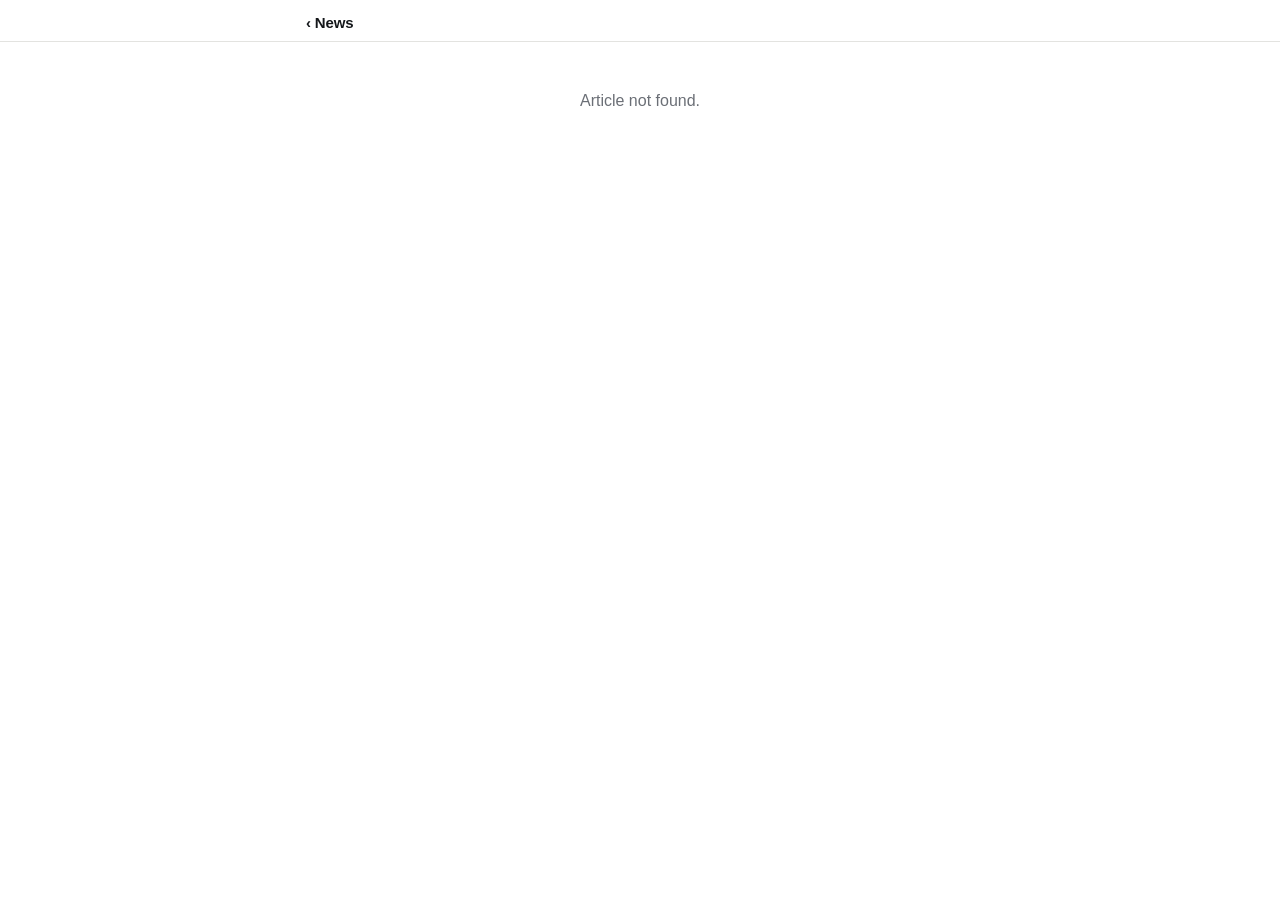
==== article.html @ 69d1da57 "Add sanitized-HTML reader page, shrink feed window to 3 days" ====
<!DOCTYPE html>
<html lang="en">
<head>
<meta charset="UTF-8">
<meta name="viewport" content="width=device-width, initial-scale=1">
<title>News</title>
<link rel="stylesheet" href="styles.css">
</head>
<body>
<header class="topbar">
  <div class="topbar-inner">
    <a href="index.html" class="brand back-link">&lsaquo; News</a>
  </div>
</header>
<main id="reader">
  <p class="loading">Loading&hellip;</p>
</main>
<script src="reader.js"></script>
</body>
</html>
---- styles.css ----
:root {
  --bg: #ffffff;
  --bg-alt: #f4f4f2;
  --text: #14171a;
  --text-muted: #6b6f76;
  --border: #e3e3e0;
  --accent: #b3122a;
  --accent-tint: #fbe9ec;
  font-family: -apple-system, BlinkMacSystemFont, "Segoe UI", Roboto, Helvetica, Arial, sans-serif;
}

@media (prefers-color-scheme: dark) {
  :root {
    --bg: #121212;
    --bg-alt: #1b1b1b;
    --text: #f2f2f0;
    --text-muted: #9a9da3;
    --border: #2c2c2c;
    --accent: #ff5d70;
    --accent-tint: #2a1417;
  }
}

* { box-sizing: border-box; }

body {
  margin: 0;
  background: var(--bg);
  color: var(--text);
  line-height: 1.4;
}

a { color: inherit; text-decoration: none; }

.topbar {
  position: sticky;
  top: 0;
  z-index: 10;
  background: var(--bg);
  border-bottom: 1px solid var(--border);
}

.topbar-inner {
  max-width: 700px;
  margin: 0 auto;
  padding: 12px 16px 0;
}

.brand {
  display: block;
  font-size: 22px;
  font-weight: 700;
  letter-spacing: -0.01em;
  margin-bottom: 8px;
}

.pills {
  display: flex;
  gap: 8px;
  overflow-x: auto;
  padding-bottom: 10px;
  scrollbar-width: none;
}
.pills::-webkit-scrollbar { display: none; }

.pill {
  flex: 0 0 auto;
  padding: 6px 14px;
  border-radius: 999px;
  background: var(--bg-alt);
  color: var(--text-muted);
  font-size: 14px;
  font-weight: 600;
  white-space: nowrap;
  border: 1px solid var(--border);
}
.pill.active {
  background: var(--accent-tint);
  color: var(--accent);
  border-color: var(--accent);
}

main#feed {
  max-width: 700px;
  margin: 0 auto;
  padding: 8px 16px 48px;
}

.loading, .empty {
  color: var(--text-muted);
  padding: 32px 0;
  text-align: center;
}

.category {
  padding-top: 24px;
}

.category-title {
  font-size: 20px;
  font-weight: 700;
  margin: 0 0 12px;
  padding-bottom: 8px;
  border-bottom: 2px solid var(--accent);
  display: inline-block;
}

.lead {
  display: block;
  margin-bottom: 14px;
}
.lead-link {
  display: block;
}
.lead img {
  width: 100%;
  aspect-ratio: 16/9;
  object-fit: cover;
  border-radius: 8px;
  background: var(--bg-alt);
  margin-bottom: 10px;
}
.lead h3 {
  font-size: 19px;
  font-weight: 700;
  margin: 0 0 4px;
  line-height: 1.25;
}
.lead .meta {
  font-size: 13px;
  color: var(--text-muted);
}

ul.list {
  list-style: none;
  margin: 0;
  padding: 0;
  border-top: 1px solid var(--border);
}
ul.list li {
  border-bottom: 1px solid var(--border);
}
ul.list a {
  display: block;
  padding: 12px 0;
}
ul.list .title {
  display: block;
  font-size: 16px;
  font-weight: 600;
  line-height: 1.3;
  margin-bottom: 3px;
}
ul.list .meta {
  font-size: 12.5px;
  color: var(--text-muted);
}

footer.credit {
  text-align: center;
  color: var(--text-muted);
  font-size: 12px;
  padding: 24px 0 8px;
}

.back-link {
  font-size: 15px;
  font-weight: 600;
}

.reader-article {
  padding: 20px 0 48px;
}

.reader-article > .meta {
  font-size: 13px;
  color: var(--text-muted);
  margin: 0 0 16px;
}

.reader-content {
  font-size: 17px;
  line-height: 1.6;
}
.reader-content p {
  margin: 0 0 14px;
}
.reader-content strong:first-child,
.reader-content p:first-child strong {
  display: block;
  font-size: 21px;
  font-weight: 700;
  margin-bottom: 8px;
}
.reader-content img {
  max-width: 100%;
  border-radius: 8px;
  margin: 10px 0;
}
.reader-content a {
  color: var(--accent);
  text-decoration: underline;
}
.reader-content ul,
.reader-content ol {
  margin: 0 0 14px;
  padding-left: 22px;
}
.reader-content blockquote {
  margin: 0 0 14px;
  padding-left: 14px;
  border-left: 3px solid var(--border);
  color: var(--text-muted);
}

.reader-fallback {
  display: inline-block;
  margin-top: 12px;
  padding: 10px 16px;
  border: 1px solid var(--border);
  border-radius: 999px;
  font-size: 14px;
  font-weight: 600;
  color: var(--accent);
}
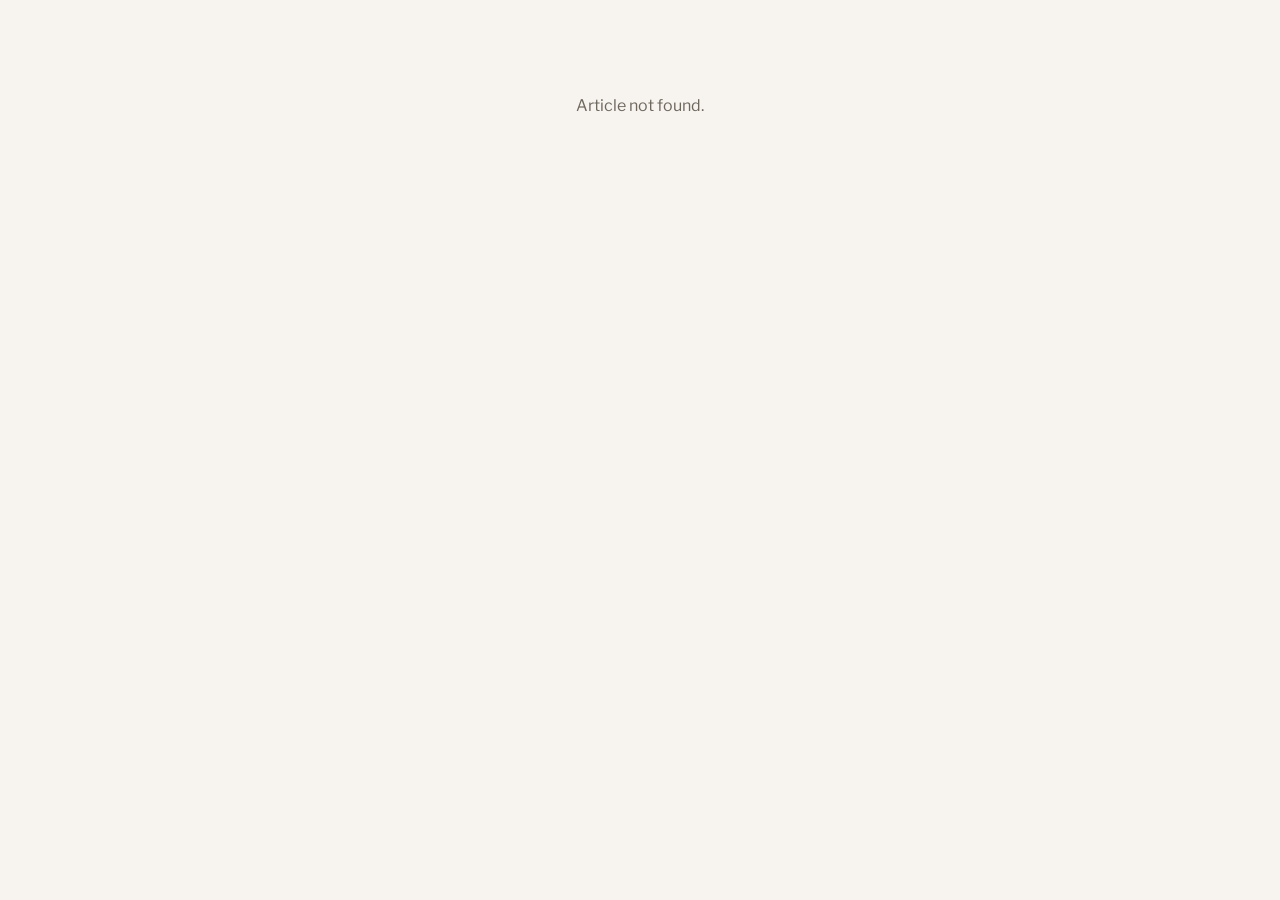
==== commit 0246287d: "Rebuild as Broadsheet Quiet: warm-paper editorial design, deterministic sections, five story types" ====
--- a/article.html
+++ b/article.html
@@ -3,18 +3,17 @@
 <head>
 <meta charset="UTF-8">
 <meta name="viewport" content="width=device-width, initial-scale=1">
-<title>News</title>
+<title>The Daily</title>
+<link rel="preconnect" href="https://fonts.googleapis.com">
+<link rel="preconnect" href="https://fonts.gstatic.com" crossorigin>
+<link href="https://fonts.googleapis.com/css2?family=Source+Serif+4:ital,opsz,wght@0,8..60,400;0,8..60,600;0,8..60,700;1,8..60,400&family=Libre+Franklin:wght@400;500;600;700&display=swap" rel="stylesheet">
 <link rel="stylesheet" href="styles.css">
 </head>
 <body>
-<header class="topbar">
-  <div class="topbar-inner">
-    <a href="index.html" class="brand back-link">&lsaquo; News</a>
-  </div>
-</header>
-<main id="reader">
+<main id="reader" class="reader-page">
   <p class="loading">Loading&hellip;</p>
 </main>
+<script src="config.js"></script>
 <script src="reader.js"></script>
 </body>
 </html>
--- a/styles.css
+++ b/styles.css
@@ -1,225 +1,531 @@
 :root {
-  --bg: #ffffff;
-  --bg-alt: #f4f4f2;
-  --text: #14171a;
-  --text-muted: #6b6f76;
-  --border: #e3e3e0;
-  --accent: #b3122a;
-  --accent-tint: #fbe9ec;
-  font-family: -apple-system, BlinkMacSystemFont, "Segoe UI", Roboto, Helvetica, Arial, sans-serif;
-}
-
-@media (prefers-color-scheme: dark) {
-  :root {
-    --bg: #121212;
-    --bg-alt: #1b1b1b;
-    --text: #f2f2f0;
-    --text-muted: #9a9da3;
-    --border: #2c2c2c;
-    --accent: #ff5d70;
-    --accent-tint: #2a1417;
-  }
+  --bg: #F7F4EF;
+  --bg-alt: #F0EBE3;
+  --text: #16130F;
+  --text-dek: #3B342B;
+  --text-muted: #6E675E;
+  --rule: #DCD4C8;
+  --rule-strong: #C8BFB0;
+  --rule-heavy: #16130F;
+  --accent: #8A2B20;
+  --image-bg: #E8E1D6;
+
+  --font-serif: "Source Serif 4", "Source Serif Pro", Charter, "Iowan Old Style", Georgia, serif;
+  --font-sans: "Libre Franklin", "Helvetica Neue", Arial, system-ui, sans-serif;
+
+  --page-margin: 20px;
+  --max-content: 1200px;
+  --max-measure: 660px;
+  --max-measure-wide: 760px;
 }
 
 * { box-sizing: border-box; }
 
-body {
+html, body {
   margin: 0;
   background: var(--bg);
   color: var(--text);
-  line-height: 1.4;
+}
+
+body {
+  font-family: var(--font-sans);
+  -webkit-font-smoothing: antialiased;
 }
 
 a { color: inherit; text-decoration: none; }
 
-.topbar {
-  position: sticky;
-  top: 0;
+.rule { border: none; margin: 0; }
+.rule-1 { border-top: 1px solid var(--rule); }
+.rule-1-strong { border-top: 1px solid var(--rule-strong); }
+.rule-2 { border-top: 2px solid var(--rule-heavy); }
+.rule-3 { border-top: 3px solid var(--rule-heavy); }
+
+.label-source {
+  font-family: var(--font-sans);
+  font-weight: 600;
+  font-size: 11px;
+  line-height: 1.2;
+  letter-spacing: 0.09em;
+  text-transform: uppercase;
+  color: var(--text);
+}
+.label-meta {
+  font-family: var(--font-sans);
+  font-weight: 500;
+  font-size: 11px;
+  line-height: 1.2;
+  letter-spacing: 0.06em;
+  text-transform: uppercase;
+  color: var(--text-muted);
+}
+.label-section {
+  font-family: var(--font-sans);
+  font-weight: 700;
+  font-size: 13px;
+  line-height: 1.2;
+  letter-spacing: 0.10em;
+  text-transform: uppercase;
+  color: var(--text);
+}
+.label-nav {
+  font-family: var(--font-sans);
+  font-weight: 600;
+  font-size: 11px;
+  line-height: 1.2;
+  letter-spacing: 0.10em;
+  text-transform: uppercase;
+  color: var(--text-muted);
+}
+@media (min-width: 768px) {
+  .label-nav { font-size: 12px; }
+}
+
+.loading, .empty {
+  color: var(--text-muted);
+  font-family: var(--font-sans);
+  padding: 48px var(--page-margin);
+  text-align: center;
+}
+
+/* ---------- Sticky bar (desktop only) ---------- */
+.sticky-bar {
+  position: fixed;
+  top: 0; left: 0; right: 0;
+  height: 44px;
+  background: var(--bg);
+  border-bottom: 1px solid var(--rule);
+  display: none;
+  align-items: center;
+  justify-content: space-between;
+  padding: 0 24px;
   z-index: 10;
-  background: var(--bg);
-  border-bottom: 1px solid var(--border);
-}
-
-.topbar-inner {
+  transform: translateY(-100%);
+  transition: none;
+}
+.sticky-bar.visible { transform: translateY(0); }
+.sticky-wordmark {
+  font-family: var(--font-serif);
+  font-weight: 700;
+  font-size: 15px;
+}
+.sticky-section {
+  font-family: var(--font-sans);
+  font-weight: 600;
+  font-size: 12px;
+  letter-spacing: 0.10em;
+  text-transform: uppercase;
+  color: var(--text-muted);
+}
+@media (min-width: 768px) {
+  .sticky-bar { display: flex; }
+}
+
+/* ---------- Masthead ---------- */
+.masthead {
+  max-width: var(--max-content);
+  margin: 0 auto;
+  padding: 0 var(--page-margin);
+}
+.masthead-top {
+  text-align: center;
+  padding: 20px 0 10px;
+}
+.wordmark {
+  font-family: var(--font-serif);
+  font-weight: 700;
+  font-size: 26px;
+  line-height: 1;
+  letter-spacing: -0.01em;
+}
+@media (min-width: 768px) {
+  .wordmark { font-size: 46px; }
+  .masthead-top { padding: 32px 0 16px; }
+}
+.masthead-info {
+  display: flex;
+  justify-content: space-between;
+  align-items: center;
+  padding: 8px 0;
+}
+.jumpline {
+  display: flex;
+  flex-wrap: wrap;
+  gap: 6px 18px;
+  padding: 16px 0 24px;
+}
+.jumpline a { color: var(--text-muted); }
+.jumpline a:hover { color: var(--accent); }
+@media (min-width: 768px) {
+  .jumpline { justify-content: center; gap: 0 36px; padding: 14px 0; }
+}
+
+/* ---------- Feed layout ---------- */
+main#feed {
+  max-width: var(--max-content);
+  margin: 0 auto;
+  padding: 0 var(--page-margin) 40px;
+}
+
+.section {
+  padding-top: 56px;
+}
+@media (min-width: 768px) {
+  .section { padding-top: 80px; }
+}
+.section-header {
+  position: relative;
+  display: flex;
+  justify-content: space-between;
+  align-items: baseline;
+  border-top: 2px solid var(--rule-heavy);
+  padding-top: 6px;
+}
+.section-header::before {
+  content: "";
+  position: absolute;
+  top: -2px;
+  left: 0;
+  width: 24px;
+  height: 2px;
+  background: var(--accent);
+}
+.section-title { margin: 0; }
+.section-count { }
+.section-body { padding-top: 16px; }
+@media (min-width: 768px) {
+  .section-body { padding-top: 20px; }
+}
+
+/* ---------- Hero ---------- */
+.hero { padding-bottom: 40px; border-bottom: 3px solid var(--rule-heavy); margin-bottom: 8px; }
+.hero-media {
+  aspect-ratio: 3 / 2;
+  background: var(--image-bg);
+  margin-bottom: 12px;
+  overflow: hidden;
+}
+.hero-media img { width: 100%; height: 100%; object-fit: cover; object-position: center 38%; }
+.hero-media.no-image {
+  background: var(--bg-alt);
+  aspect-ratio: auto;
+  height: 96px;
+}
+.hero-headline {
+  font-family: var(--font-serif);
+  font-weight: 700;
+  font-size: 32px;
+  line-height: 1.06;
+  letter-spacing: -0.012em;
+  margin: 6px 0 8px;
+}
+@media (min-width: 768px) {
+  .hero-headline { font-size: 50px; }
+}
+.hero-dek {
+  font-family: var(--font-serif);
+  font-style: italic;
+  font-weight: 400;
+  font-size: 17px;
+  line-height: 1.45;
+  color: var(--text-dek);
+  margin: 0 0 12px;
+  max-width: var(--max-measure-wide);
+}
+@media (min-width: 768px) {
+  .hero-dek { font-size: 18px; }
+}
+
+/* ---------- Secondary ---------- */
+.secondary { padding: 20px 0; }
+.secondary + .secondary { border-top: 1px solid var(--rule); }
+.secondary-thumb {
+  float: right;
+  width: 96px; height: 72px;
+  aspect-ratio: 4 / 3;
+  background: var(--image-bg);
+  margin-left: 16px;
+  overflow: hidden;
+}
+.secondary-thumb img { width: 100%; height: 100%; object-fit: cover; }
+.secondary-headline {
+  font-family: var(--font-serif);
+  font-weight: 600;
+  font-size: 22px;
+  line-height: 1.16;
+  letter-spacing: -0.008em;
+  margin: 4px 0 4px;
+}
+@media (min-width: 768px) {
+  .secondary-headline { font-size: 26px; }
+}
+.secondary-dek {
+  font-size: 17px;
+  line-height: 1.3;
+  color: var(--text-dek);
+  margin: 0 0 6px;
+}
+
+/* ---------- Compact ---------- */
+ul.compact-list { list-style: none; margin: 0; padding: 0; border-top: 1px solid var(--rule); }
+ul.compact-list li { border-bottom: 1px solid var(--rule); }
+ul.compact-list a { display: block; padding: 16px 0; min-height: 44px; }
+.compact-thumb {
+  float: right;
+  width: 56px; height: 56px;
+  background: var(--image-bg);
+  margin-left: 16px;
+  overflow: hidden;
+}
+.compact-thumb img { width: 100%; height: 100%; object-fit: cover; }
+.compact-headline {
+  display: block;
+  font-family: var(--font-serif);
+  font-weight: 600;
+  font-size: 18px;
+  line-height: 1.26;
+  margin-bottom: 4px;
+}
+@media (min-width: 768px) {
+  .compact-headline { font-size: 20px; }
+}
+.compact-meta { display: block; }
+a:hover .compact-headline,
+a:hover .secondary-headline,
+a:hover .hero-headline,
+a:hover .radar-headline,
+a:hover .feature-headline {
+  text-decoration: underline;
+  text-decoration-color: var(--accent);
+  text-decoration-thickness: 1px;
+  text-underline-offset: 3px;
+}
+a:active { background: var(--bg-alt); }
+
+/* ---------- Radar ---------- */
+ul.radar-list { list-style: none; margin: 0; padding: 0; }
+ul.radar-list li { padding: 7px 0; }
+ul.radar-list a { display: block; min-height: 44px; }
+.radar-meta { display: block; margin-bottom: 2px; }
+.radar-headline {
+  display: block;
+  font-family: var(--font-serif);
+  font-weight: 600;
+  font-size: 17px;
+  line-height: 1.30;
+}
+@media (min-width: 768px) {
+  .radar-headline { font-size: 18px; }
+}
+
+/* ---------- Feature (Culture) ---------- */
+.feature { padding: 20px 0 24px; }
+.feature-media {
+  aspect-ratio: 3 / 2;
+  background: var(--image-bg);
+  margin-bottom: 12px;
+  overflow: hidden;
+}
+.feature-media img { width: 100%; height: 100%; object-fit: cover; }
+.feature-headline {
+  font-family: var(--font-serif);
+  font-weight: 600;
+  font-size: 22px;
+  line-height: 1.16;
+  margin: 4px 0 6px;
+}
+@media (min-width: 768px) {
+  .feature-headline { font-size: 26px; }
+}
+.feature-dek {
+  font-size: 17px;
+  line-height: 1.3;
+  color: var(--text-dek);
+  margin: 0 0 6px;
+}
+
+/* ---------- Long read band ---------- */
+.longread-band {
+  background: var(--bg-alt);
+  border-top: 3px solid var(--rule-heavy);
+  border-bottom: 3px solid var(--rule-heavy);
+  padding: 32px var(--page-margin);
+  margin: 56px calc(-1 * var(--page-margin));
+}
+@media (min-width: 768px) {
+  .longread-band { margin: 80px 0; padding: 32px; }
+}
+.longread-tag {
+  color: var(--accent);
+  font-family: var(--font-sans);
+  font-weight: 600;
+  font-size: 11px;
+  letter-spacing: 0.09em;
+  text-transform: uppercase;
+}
+.longread-headline {
+  font-family: var(--font-serif);
+  font-weight: 600;
+  font-size: 26px;
+  line-height: 1.12;
+  letter-spacing: -0.011em;
+  margin: 8px 0 8px;
+}
+@media (min-width: 768px) {
+  .longread-headline { font-size: 34px; }
+}
+.longread-dek {
+  font-family: var(--font-serif);
+  font-style: italic;
+  font-size: 17px;
+  line-height: 1.45;
+  color: var(--text-dek);
+  margin: 0 0 8px;
+}
+
+/* ---------- Desktop grid (secondaries / compact grids) ---------- */
+@media (min-width: 768px) {
+  .grid-2 { display: grid; grid-template-columns: 1fr 1fr; gap: 0 24px; }
+  .grid-2 .secondary { border-top: none; padding: 0; }
+  .grid-3 { display: grid; grid-template-columns: 1fr 1fr 1fr; gap: 0 24px; }
+  .grid-3 ul.compact-list { border-top: 1px solid var(--rule); }
+  .layout-hero-rail {
+    display: grid;
+    grid-template-columns: minmax(0, 2fr) 1px minmax(0, 1fr);
+    gap: 0 24px;
+  }
+  .layout-hero-rail .rail-divider { background: var(--rule-strong); }
+  .layout-hero-rail .hero { border-bottom: none; padding-bottom: 0; }
+  .layout-feature-compacts { display: grid; grid-template-columns: 1fr 1fr; gap: 0 24px; }
+  ul.compact-grid-3 {
+    display: grid;
+    grid-template-columns: repeat(3, 1fr);
+    grid-auto-flow: row;
+    column-gap: 24px;
+    border-top: none;
+  }
+  ul.compact-grid-3 li {
+    border-top: 1px solid var(--rule);
+    border-bottom: none;
+  }
+  ul.compact-grid-3 li:nth-child(-n+3) { border-top: none; }
+}
+
+/* ---------- End mark ---------- */
+.endmark {
+  max-width: var(--max-content);
+  margin: 0 auto;
+  padding: 24px var(--page-margin) 64px;
+  text-align: center;
+  border-top: 3px solid var(--rule-heavy);
+}
+.endmark span {
+  font-family: var(--font-sans);
+  font-size: 13px;
+  letter-spacing: 0.06em;
+  text-transform: uppercase;
+  color: var(--text-muted);
+}
+.endmark .end-dot {
+  display: block;
+  margin-top: 12px;
+  color: var(--accent);
+  font-size: 8px;
+}
+
+/* ---------- Article reader page ---------- */
+.reader-page {
   max-width: 700px;
   margin: 0 auto;
-  padding: 12px 16px 0;
-}
-
-.brand {
+  padding: 32px var(--page-margin) 64px;
+}
+.reader-back {
+  display: inline-block;
+  margin-bottom: 24px;
+}
+.reader-source {
+  display: inline-block;
+  padding-bottom: 8px;
+  border-bottom: 1px solid var(--rule-heavy);
+  margin-bottom: 16px;
+}
+.reader-headline {
+  font-family: var(--font-serif);
+  font-weight: 600;
+  font-size: 30px;
+  line-height: 1.12;
+  letter-spacing: -0.011em;
+  margin: 0 0 12px;
+}
+@media (min-width: 768px) {
+  .reader-headline { font-size: 40px; }
+}
+.reader-dek {
+  font-family: var(--font-serif);
+  font-style: italic;
+  font-size: 19px;
+  line-height: 1.45;
+  color: var(--text-dek);
+  margin: 0 0 16px;
+}
+.reader-byline {
+  border-top: 1px solid var(--rule);
+  border-bottom: 1px solid var(--rule);
+  padding: 12px 0;
+  margin-bottom: 24px;
+}
+.reader-hero {
+  width: 100%;
+  aspect-ratio: 3 / 2;
+  background: var(--image-bg);
+  overflow: hidden;
+  margin-bottom: 24px;
+}
+.reader-hero img { width: 100%; height: 100%; object-fit: cover; }
+.reader-body {
+  font-family: var(--font-serif);
+  font-size: 18px;
+  line-height: 1.62;
+  color: var(--text);
+}
+@media (min-width: 768px) {
+  .reader-body { font-size: 19px; }
+}
+.reader-body p { margin: 0; }
+.reader-body p + p { text-indent: 1.2em; margin-top: 0; }
+.reader-body h1, .reader-body h2, .reader-body h3, .reader-body h4 {
+  font-family: var(--font-serif);
+  font-weight: 600;
+  font-size: 22px;
+  line-height: 1.25;
+  margin: 32px 0 8px;
+}
+.reader-body ul, .reader-body ol {
+  padding-left: 18px;
+  line-height: 1.55;
+}
+.reader-body li { margin: 0 0 4px; color: var(--text-muted); }
+.reader-body li::marker { color: var(--text-muted); }
+.reader-body blockquote {
+  border-left: 2px solid var(--rule-strong);
+  padding-left: 16px;
+  margin: 16px 0;
+  color: var(--text-dek);
+  font-style: normal;
+}
+.reader-body img {
+  width: 100%;
+  margin: 32px 0 8px;
+}
+.reader-body a { color: var(--text); border-bottom: 1px solid var(--rule-strong); }
+.reader-body a:hover { border-bottom-color: var(--accent); }
+.reader-original {
   display: block;
-  font-size: 22px;
-  font-weight: 700;
-  letter-spacing: -0.01em;
-  margin-bottom: 8px;
-}
-
-.pills {
-  display: flex;
-  gap: 8px;
-  overflow-x: auto;
-  padding-bottom: 10px;
-  scrollbar-width: none;
-}
-.pills::-webkit-scrollbar { display: none; }
-
-.pill {
-  flex: 0 0 auto;
-  padding: 6px 14px;
-  border-radius: 999px;
-  background: var(--bg-alt);
-  color: var(--text-muted);
-  font-size: 14px;
-  font-weight: 600;
-  white-space: nowrap;
-  border: 1px solid var(--border);
-}
-.pill.active {
-  background: var(--accent-tint);
-  color: var(--accent);
-  border-color: var(--accent);
-}
-
-main#feed {
-  max-width: 700px;
-  margin: 0 auto;
-  padding: 8px 16px 48px;
-}
-
-.loading, .empty {
-  color: var(--text-muted);
-  padding: 32px 0;
-  text-align: center;
-}
-
-.category {
-  padding-top: 24px;
-}
-
-.category-title {
-  font-size: 20px;
-  font-weight: 700;
-  margin: 0 0 12px;
-  padding-bottom: 8px;
-  border-bottom: 2px solid var(--accent);
-  display: inline-block;
-}
-
-.lead {
-  display: block;
-  margin-bottom: 14px;
-}
-.lead-link {
-  display: block;
-}
-.lead img {
-  width: 100%;
-  aspect-ratio: 16/9;
-  object-fit: cover;
-  border-radius: 8px;
-  background: var(--bg-alt);
-  margin-bottom: 10px;
-}
-.lead h3 {
-  font-size: 19px;
-  font-weight: 700;
-  margin: 0 0 4px;
-  line-height: 1.25;
-}
-.lead .meta {
-  font-size: 13px;
-  color: var(--text-muted);
-}
-
-ul.list {
-  list-style: none;
-  margin: 0;
-  padding: 0;
-  border-top: 1px solid var(--border);
-}
-ul.list li {
-  border-bottom: 1px solid var(--border);
-}
-ul.list a {
-  display: block;
-  padding: 12px 0;
-}
-ul.list .title {
-  display: block;
-  font-size: 16px;
-  font-weight: 600;
-  line-height: 1.3;
-  margin-bottom: 3px;
-}
-ul.list .meta {
-  font-size: 12.5px;
-  color: var(--text-muted);
-}
-
-footer.credit {
-  text-align: center;
-  color: var(--text-muted);
+  margin-top: 32px;
+  padding-top: 16px;
+  border-top: 1px solid var(--rule);
+  font-family: var(--font-sans);
+  font-weight: 600;
   font-size: 12px;
-  padding: 24px 0 8px;
-}
-
-.back-link {
-  font-size: 15px;
-  font-weight: 600;
-}
-
-.reader-article {
-  padding: 20px 0 48px;
-}
-
-.reader-article > .meta {
-  font-size: 13px;
-  color: var(--text-muted);
-  margin: 0 0 16px;
-}
-
-.reader-content {
-  font-size: 17px;
-  line-height: 1.6;
-}
-.reader-content p {
-  margin: 0 0 14px;
-}
-.reader-content strong:first-child,
-.reader-content p:first-child strong {
-  display: block;
-  font-size: 21px;
-  font-weight: 700;
-  margin-bottom: 8px;
-}
-.reader-content img {
-  max-width: 100%;
-  border-radius: 8px;
-  margin: 10px 0;
-}
-.reader-content a {
-  color: var(--accent);
-  text-decoration: underline;
-}
-.reader-content ul,
-.reader-content ol {
-  margin: 0 0 14px;
-  padding-left: 22px;
-}
-.reader-content blockquote {
-  margin: 0 0 14px;
-  padding-left: 14px;
-  border-left: 3px solid var(--border);
-  color: var(--text-muted);
-}
-
-.reader-fallback {
-  display: inline-block;
-  margin-top: 12px;
-  padding: 10px 16px;
-  border: 1px solid var(--border);
-  border-radius: 999px;
-  font-size: 14px;
-  font-weight: 600;
-  color: var(--accent);
-}
+  letter-spacing: 0.06em;
+  text-transform: uppercase;
+}
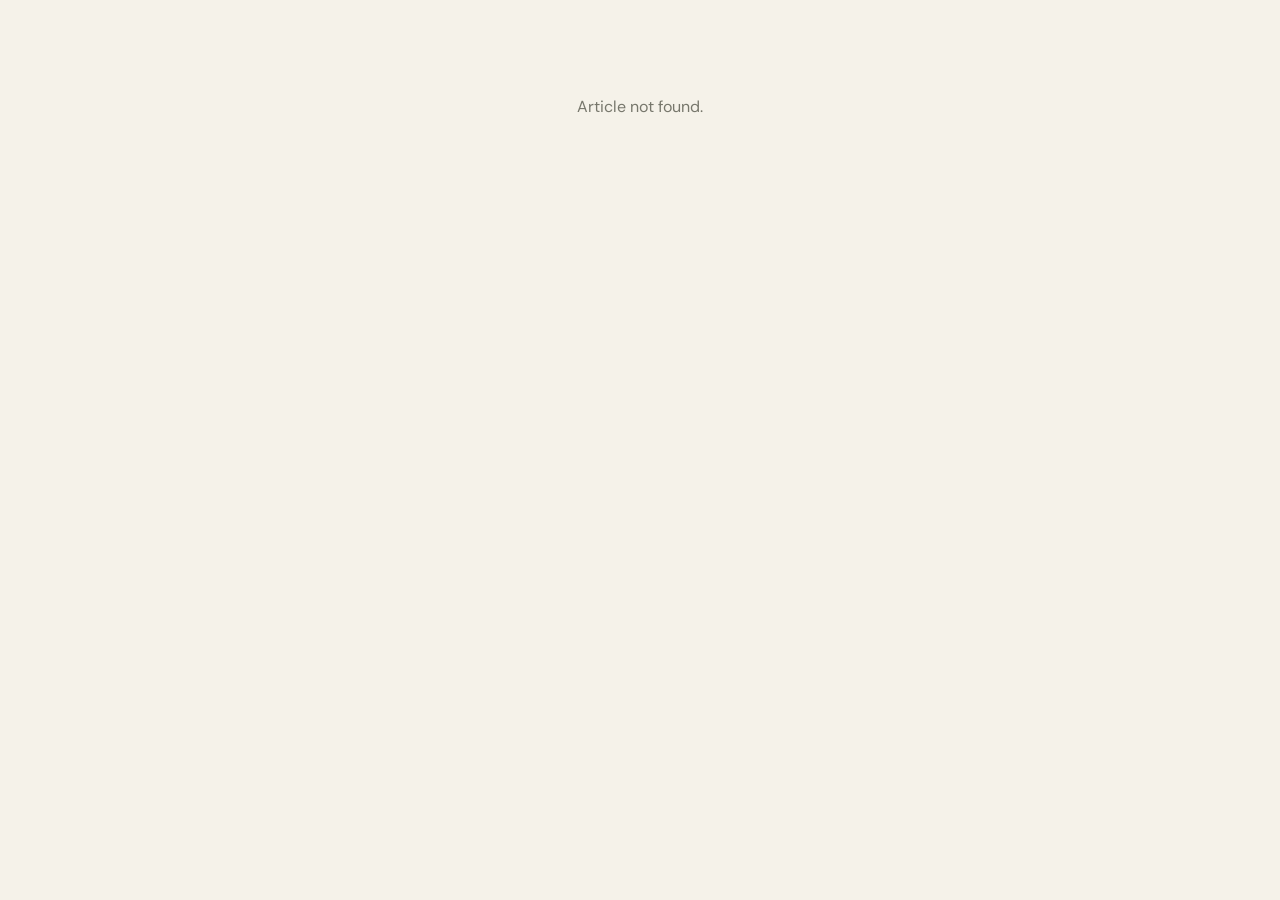
==== commit 4a069eff: "Migrate visual design to Chronicle (Playfair/DM Sans, hero+dispatch rail) Restyles the static site t" ====
--- a/article.html
+++ b/article.html
@@ -6,7 +6,7 @@
 <title>The Daily</title>
 <link rel="preconnect" href="https://fonts.googleapis.com">
 <link rel="preconnect" href="https://fonts.gstatic.com" crossorigin>
-<link href="https://fonts.googleapis.com/css2?family=Source+Serif+4:ital,opsz,wght@0,8..60,400;0,8..60,600;0,8..60,700;1,8..60,400&family=Libre+Franklin:wght@400;500;600;700&display=swap" rel="stylesheet">
+<link href="https://fonts.googleapis.com/css2?family=DM+Sans:wght@400;500;600;700&family=Playfair+Display:ital,wght@0,500;0,600;0,700;0,800;1,500;1,600&display=swap" rel="stylesheet">
 <link rel="stylesheet" href="styles.css">
 </head>
 <body>
@@ -14,6 +14,7 @@
   <p class="loading">Loading&hellip;</p>
 </main>
 <script src="config.js"></script>
+<script src="readstate.js"></script>
 <script src="reader.js"></script>
 </body>
 </html>
--- a/styles.css
+++ b/styles.css
@@ -1,25 +1,48 @@
 :root {
-  --bg: #F7F4EF;
-  --bg-alt: #F0EBE3;
-  --text: #16130F;
-  --text-dek: #3B342B;
-  --text-muted: #6E675E;
-  --rule: #DCD4C8;
-  --rule-strong: #C8BFB0;
-  --rule-heavy: #16130F;
-  --accent: #8A2B20;
-  --image-bg: #E8E1D6;
-
-  --font-serif: "Source Serif 4", "Source Serif Pro", Charter, "Iowan Old Style", Georgia, serif;
-  --font-sans: "Libre Franklin", "Helvetica Neue", Arial, system-ui, sans-serif;
+  --bg: #F5F2E9;
+  --bg-alt: #E8E6DB;
+  --text: #242720;
+  --text-dek: #4B4B41;
+  --text-muted: #77776C;
+  --rule: #DAD7C9;
+  --rule-strong: #C7C5BA;
+  --rule-heavy: #242720;
+  --accent: #AA3E2B;
+  --image-bg: #E8E6DB;
+
+  /* One editorial red, matching the Chronicle prototype -- every section
+     points at the same accent. Kept as its own variable (rather than
+     hardcoding var(--accent) everywhere) so a future per-section palette
+     is a one-line change, not a find-and-replace. */
+  --accent-latest: var(--accent);
+  --accent-world: var(--accent);
+  --accent-tech: var(--accent);
+  --accent-culture: var(--accent);
+  --accent-music: var(--accent);
+
+  --font-serif: "Playfair Display", Georgia, "Iowan Old Style", serif;
+  --font-sans: "DM Sans", "Helvetica Neue", Arial, system-ui, sans-serif;
 
   --page-margin: 20px;
-  --max-content: 1200px;
+  --max-content: 1280px;
   --max-measure: 660px;
   --max-measure-wide: 760px;
 }
 
 * { box-sizing: border-box; }
+
+/* Any element carrying data-section (.section, .hero, .longread-band, the
+   dispatch rail, the jumpline links) sets --section-accent for itself and
+   everything nested inside it -- a custom property inherits down the tree,
+   so a compact row inside <section data-section="Culture"> picks it up
+   without needing the attribute on every descendant. Falls back to
+   --accent wherever a var(--section-accent, var(--accent)) reference is
+   used outside any data-section scope. */
+[data-section="Latest"] { --section-accent: var(--accent-latest); }
+[data-section="World & Ideas"] { --section-accent: var(--accent-world); }
+[data-section="Technology & AI"] { --section-accent: var(--accent-tech); }
+[data-section="Culture"] { --section-accent: var(--accent-culture); }
+[data-section="Music & Industry"] { --section-accent: var(--accent-music); }
 
 html, body {
   margin: 0;
@@ -33,6 +56,11 @@
 }
 
 a { color: inherit; text-decoration: none; }
+
+/* Editorial photography reads as one grayscale system throughout, matching
+   the Chronicle prototype -- color images next to grayscale ones would read
+   as an inconsistency, not a choice. */
+img { filter: grayscale(1); }
 
 .rule { border: none; margin: 0; }
 .rule-1 { border-top: 1px solid var(--rule); }
@@ -42,19 +70,19 @@
 
 .label-source {
   font-family: var(--font-sans);
-  font-weight: 600;
-  font-size: 11px;
+  font-weight: 700;
+  font-size: 10px;
   line-height: 1.2;
-  letter-spacing: 0.09em;
+  letter-spacing: 0.13em;
   text-transform: uppercase;
-  color: var(--text);
+  color: var(--section-accent, var(--accent));
 }
 .label-meta {
   font-family: var(--font-sans);
   font-weight: 500;
-  font-size: 11px;
+  font-size: 10px;
   line-height: 1.2;
-  letter-spacing: 0.06em;
+  letter-spacing: 0.08em;
   text-transform: uppercase;
   color: var(--text-muted);
 }
@@ -70,15 +98,16 @@
 .label-nav {
   font-family: var(--font-sans);
   font-weight: 600;
-  font-size: 11px;
+  font-size: 10px;
   line-height: 1.2;
   letter-spacing: 0.10em;
   text-transform: uppercase;
   color: var(--text-muted);
 }
 @media (min-width: 768px) {
-  .label-nav { font-size: 12px; }
-}
+  .label-nav { font-size: 11px; }
+}
+.mast-count { color: var(--accent); }
 
 .loading, .empty {
   color: var(--text-muted);
@@ -93,7 +122,7 @@
   top: 0; left: 0; right: 0;
   height: 44px;
   background: var(--bg);
-  border-bottom: 1px solid var(--rule);
+  border-bottom: 1px solid var(--rule-heavy);
   display: none;
   align-items: center;
   justify-content: space-between;
@@ -106,12 +135,12 @@
 .sticky-wordmark {
   font-family: var(--font-serif);
   font-weight: 700;
-  font-size: 15px;
+  font-size: 16px;
 }
 .sticky-section {
   font-family: var(--font-sans);
   font-weight: 600;
-  font-size: 12px;
+  font-size: 11px;
   letter-spacing: 0.10em;
   text-transform: uppercase;
   color: var(--text-muted);
@@ -124,116 +153,196 @@
 .masthead {
   max-width: var(--max-content);
   margin: 0 auto;
-  padding: 0 var(--page-margin);
+  padding: 0 24px;
 }
 .masthead-top {
   text-align: center;
-  padding: 20px 0 10px;
+  padding: 18px 0 8px;
 }
 .wordmark {
   font-family: var(--font-serif);
-  font-weight: 700;
-  font-size: 26px;
+  font-weight: 800;
+  font-size: 43px;
+  letter-spacing: -0.035em;
   line-height: 1;
-  letter-spacing: -0.01em;
-}
-@media (min-width: 768px) {
-  .wordmark { font-size: 46px; }
-  .masthead-top { padding: 32px 0 16px; }
+}
+@media (min-width: 768px) {
+  .wordmark { font-size: 66px; letter-spacing: -0.045em; }
+  .masthead-top { padding: 26px 0 14px; }
+}
+@media (min-width: 1450px) {
+  .wordmark { font-size: 78px; letter-spacing: -0.06em; }
 }
 .masthead-info {
   display: flex;
   justify-content: space-between;
   align-items: center;
-  padding: 8px 0;
+  padding: 14px 0 10px;
+  border-bottom: 1px solid var(--rule-strong);
+  font-size: 8px;
+  letter-spacing: 0.10em;
+}
+@media (min-width: 768px) {
+  .masthead-info { font-size: 10px; letter-spacing: 0.14em; padding: 15px 0 12px; }
 }
 .jumpline {
   display: flex;
   flex-wrap: wrap;
-  gap: 6px 18px;
-  padding: 16px 0 24px;
-}
-.jumpline a { color: var(--text-muted); }
-.jumpline a:hover { color: var(--accent); }
-@media (min-width: 768px) {
-  .jumpline { justify-content: center; gap: 0 36px; padding: 14px 0; }
+  justify-content: space-between;
+  gap: 4px 0;
+  padding: 11px 0;
+  border-top: 2px solid var(--rule-heavy);
+  border-bottom: 1px solid var(--rule-heavy);
+}
+.jumpline a { color: var(--text); font-weight: 700; }
+.jumpline a:hover,
+.jumpline a.active { color: var(--section-accent, var(--accent)); }
+.section-hidden { display: none; }
+@media (min-width: 768px) {
+  .jumpline { justify-content: center; gap: 0 34px; padding: 13px 0; border-top-width: 3px; }
 }
 
 /* ---------- Feed layout ---------- */
 main#feed {
   max-width: var(--max-content);
   margin: 0 auto;
-  padding: 0 var(--page-margin) 40px;
+  padding: 26px 20px 40px;
+}
+@media (min-width: 768px) {
+  main#feed { padding: 30px 24px 56px; }
+}
+
+/* ---------- Hero + dispatch rail ---------- */
+.news-grid { display: block; }
+@media (min-width: 900px) {
+  .news-grid {
+    display: grid;
+    grid-template-columns: minmax(0, 1fr) 300px;
+    gap: 0 32px;
+    align-items: start;
+  }
+  .lead-col { border-right: 1px solid var(--rule-strong); padding-right: 32px; }
 }
 
 .section {
-  padding-top: 56px;
-}
-@media (min-width: 768px) {
-  .section { padding-top: 80px; }
+  padding-top: 48px;
+}
+@media (min-width: 768px) {
+  .section { padding-top: 64px; }
 }
 .section-header {
   position: relative;
   display: flex;
   justify-content: space-between;
   align-items: baseline;
-  border-top: 2px solid var(--rule-heavy);
-  padding-top: 6px;
-}
-.section-header::before {
-  content: "";
-  position: absolute;
-  top: -2px;
-  left: 0;
-  width: 24px;
-  height: 2px;
-  background: var(--accent);
+  border-top: 3px solid var(--rule-heavy);
+  padding-top: 7px;
 }
 .section-title { margin: 0; }
 .section-count { }
-.section-body { padding-top: 16px; }
-@media (min-width: 768px) {
-  .section-body { padding-top: 20px; }
+.section-body { padding-top: 18px; }
+@media (min-width: 768px) {
+  .section-body { padding-top: 22px; }
 }
 
 /* ---------- Hero ---------- */
-.hero { padding-bottom: 40px; border-bottom: 3px solid var(--rule-heavy); margin-bottom: 8px; }
+.hero { padding-bottom: 8px; }
+@media (min-width: 900px) {
+  .hero { padding-bottom: 0; }
+}
+.hero .label-source {
+  display: flex;
+  align-items: center;
+  gap: 8px;
+}
+.hero .label-source::before {
+  content: "";
+  width: 6px;
+  height: 6px;
+  background: var(--section-accent, var(--accent));
+  flex: none;
+}
+.hero .label-source { order: 1; }
 .hero-media {
   aspect-ratio: 3 / 2;
   background: var(--image-bg);
-  margin-bottom: 12px;
+  margin-top: 12px;
   overflow: hidden;
-}
-.hero-media img { width: 100%; height: 100%; object-fit: cover; object-position: center 38%; }
-.hero-media.no-image {
-  background: var(--bg-alt);
-  aspect-ratio: auto;
-  height: 96px;
-}
+  order: 5;
+}
+.hero-media img { width: 100%; height: 100%; object-fit: cover; object-position: center 42%; }
 .hero-headline {
   font-family: var(--font-serif);
-  font-weight: 700;
-  font-size: 32px;
+  font-weight: 800;
+  font-size: 34px;
   line-height: 1.06;
-  letter-spacing: -0.012em;
-  margin: 6px 0 8px;
-}
-@media (min-width: 768px) {
-  .hero-headline { font-size: 50px; }
+  letter-spacing: -0.025em;
+  margin: 12px 0 10px;
+  order: 2;
+}
+@media (min-width: 768px) {
+  .hero-headline { font-size: 46px; }
+}
+@media (min-width: 1450px) {
+  .hero-headline { font-size: 52px; }
+}
+/* A. Big text feature -- no media box at all when there's no editorial
+   image (see heroBlock in app.js): a larger headline fills the space a
+   placeholder box would otherwise fake. */
+.hero-text .hero-headline { font-size: 38px; margin-top: 8px; }
+@media (min-width: 768px) {
+  .hero-text .hero-headline { font-size: 58px; }
 }
 .hero-dek {
-  font-family: var(--font-serif);
-  font-style: italic;
+  font-family: Georgia, var(--font-serif), serif;
+  font-style: normal;
   font-weight: 400;
-  font-size: 17px;
-  line-height: 1.45;
+  font-size: 16px;
+  line-height: 1.55;
   color: var(--text-dek);
-  margin: 0 0 12px;
+  margin: 0 0 16px;
   max-width: var(--max-measure-wide);
-}
-@media (min-width: 768px) {
-  .hero-dek { font-size: 18px; }
-}
+  order: 3;
+}
+@media (min-width: 768px) {
+  .hero-dek { font-size: 17px; }
+}
+.hero a {
+  display: flex;
+  flex-direction: column;
+}
+.hero .label-meta { order: 4; }
+
+/* ---------- Dispatch rail (the "Latest" section beside the hero) ---------- */
+.dispatch-rail { margin-top: 24px; }
+@media (min-width: 900px) {
+  .dispatch-rail { margin-top: 0; }
+}
+.side-title {
+  display: flex;
+  justify-content: space-between;
+  align-items: center;
+  border-bottom: 2px solid var(--rule-heavy);
+  padding-bottom: 10px;
+  margin-bottom: 16px;
+  color: var(--text);
+}
+.side-title-count { color: var(--text-muted); }
+.dispatch-list { list-style: none; margin: 0; padding: 0; }
+.dispatch { border-bottom: 1px solid var(--rule); padding-bottom: 16px; margin-bottom: 16px; }
+.dispatch:last-child { border-bottom: none; }
+.dispatch a { display: block; }
+.dispatch-eyebrow { color: var(--section-accent, var(--accent)); margin-bottom: 8px; }
+.dispatch-thumb { width: 100%; height: 112px; object-fit: cover; display: block; margin-bottom: 8px; background: var(--image-bg); }
+.dispatch-headline {
+  font-family: var(--font-serif);
+  font-weight: 700;
+  font-size: 19px;
+  line-height: 1.2;
+  letter-spacing: -0.01em;
+  margin: 0 0 8px;
+}
+.dispatch-time { display: block; }
 
 /* ---------- Secondary ---------- */
 .secondary { padding: 20px 0; }
@@ -249,41 +358,41 @@
 .secondary-thumb img { width: 100%; height: 100%; object-fit: cover; }
 .secondary-headline {
   font-family: var(--font-serif);
-  font-weight: 600;
+  font-weight: 700;
   font-size: 22px;
   line-height: 1.16;
-  letter-spacing: -0.008em;
-  margin: 4px 0 4px;
-}
-@media (min-width: 768px) {
-  .secondary-headline { font-size: 26px; }
+  letter-spacing: -0.015em;
+  margin: 6px 0 6px;
+}
+@media (min-width: 768px) {
+  .secondary-headline { font-size: 27px; }
 }
 .secondary-dek {
-  font-size: 17px;
-  line-height: 1.3;
+  font-family: Georgia, var(--font-serif), serif;
+  font-size: 16px;
+  line-height: 1.45;
   color: var(--text-dek);
-  margin: 0 0 6px;
-}
+  margin: 0 0 8px;
+}
+/* D. Text-only secondary -- no thumbnail to anchor the eye, so a stronger
+   top rule and extra padding do that work instead, and the dek (added only
+   when there's no image, see secondaryBlock in app.js) gives it room to
+   breathe rather than reading like a plain compact row that grew a headline. */
+.secondary-text { border-top: 1px solid var(--rule-strong); padding-top: 24px; }
+.secondary + .secondary-text,
+.secondary-text + .secondary { border-top: 1px solid var(--rule-strong); }
 
 /* ---------- Compact ---------- */
 ul.compact-list { list-style: none; margin: 0; padding: 0; border-top: 1px solid var(--rule); }
 ul.compact-list li { border-bottom: 1px solid var(--rule); }
 ul.compact-list a { display: block; padding: 16px 0; min-height: 44px; }
-.compact-thumb {
-  float: right;
-  width: 56px; height: 56px;
-  background: var(--image-bg);
-  margin-left: 16px;
-  overflow: hidden;
-}
-.compact-thumb img { width: 100%; height: 100%; object-fit: cover; }
 .compact-headline {
   display: block;
   font-family: var(--font-serif);
-  font-weight: 600;
+  font-weight: 700;
   font-size: 18px;
-  line-height: 1.26;
-  margin-bottom: 4px;
+  line-height: 1.24;
+  margin-bottom: 5px;
 }
 @media (min-width: 768px) {
   .compact-headline { font-size: 20px; }
@@ -292,115 +401,66 @@
 a:hover .compact-headline,
 a:hover .secondary-headline,
 a:hover .hero-headline,
-a:hover .radar-headline,
+a:hover .dispatch-headline,
 a:hover .feature-headline {
   text-decoration: underline;
-  text-decoration-color: var(--accent);
+  text-decoration-color: var(--section-accent, var(--accent));
   text-decoration-thickness: 1px;
   text-underline-offset: 3px;
 }
 a:active { background: var(--bg-alt); }
 
-/* ---------- Radar ---------- */
-ul.radar-list { list-style: none; margin: 0; padding: 0; }
-ul.radar-list li { padding: 7px 0; }
-ul.radar-list a { display: block; min-height: 44px; }
-.radar-meta { display: block; margin-bottom: 2px; }
-.radar-headline {
-  display: block;
-  font-family: var(--font-serif);
-  font-weight: 600;
-  font-size: 17px;
-  line-height: 1.30;
-}
-@media (min-width: 768px) {
-  .radar-headline { font-size: 18px; }
-}
-
 /* ---------- Feature (Culture) ---------- */
 .feature { padding: 20px 0 24px; }
+.feature .label-source {
+  display: flex;
+  align-items: center;
+  gap: 8px;
+}
+.feature .label-source::before {
+  content: "";
+  width: 6px;
+  height: 6px;
+  background: var(--section-accent, var(--accent));
+  flex: none;
+}
 .feature-media {
   aspect-ratio: 3 / 2;
   background: var(--image-bg);
-  margin-bottom: 12px;
+  margin: 10px 0 12px;
   overflow: hidden;
 }
 .feature-media img { width: 100%; height: 100%; object-fit: cover; }
 .feature-headline {
   font-family: var(--font-serif);
-  font-weight: 600;
-  font-size: 22px;
+  font-weight: 700;
+  font-size: 23px;
   line-height: 1.16;
-  margin: 4px 0 6px;
-}
-@media (min-width: 768px) {
-  .feature-headline { font-size: 26px; }
+  letter-spacing: -0.012em;
+  margin: 6px 0 8px;
+}
+@media (min-width: 768px) {
+  .feature-headline { font-size: 28px; }
 }
 .feature-dek {
-  font-size: 17px;
-  line-height: 1.3;
-  color: var(--text-dek);
-  margin: 0 0 6px;
-}
-
-/* ---------- Long read band ---------- */
-.longread-band {
-  background: var(--bg-alt);
-  border-top: 3px solid var(--rule-heavy);
-  border-bottom: 3px solid var(--rule-heavy);
-  padding: 32px var(--page-margin);
-  margin: 56px calc(-1 * var(--page-margin));
-}
-@media (min-width: 768px) {
-  .longread-band { margin: 80px 0; padding: 32px; }
-}
-.longread-tag {
-  color: var(--accent);
-  font-family: var(--font-sans);
-  font-weight: 600;
-  font-size: 11px;
-  letter-spacing: 0.09em;
-  text-transform: uppercase;
-}
-.longread-headline {
-  font-family: var(--font-serif);
-  font-weight: 600;
-  font-size: 26px;
-  line-height: 1.12;
-  letter-spacing: -0.011em;
-  margin: 8px 0 8px;
-}
-@media (min-width: 768px) {
-  .longread-headline { font-size: 34px; }
-}
-.longread-dek {
-  font-family: var(--font-serif);
-  font-style: italic;
-  font-size: 17px;
+  font-family: Georgia, var(--font-serif), serif;
+  font-size: 16px;
   line-height: 1.45;
   color: var(--text-dek);
   margin: 0 0 8px;
 }
-
-/* ---------- Desktop grid (secondaries / compact grids) ---------- */
-@media (min-width: 768px) {
-  .grid-2 { display: grid; grid-template-columns: 1fr 1fr; gap: 0 24px; }
-  .grid-2 .secondary { border-top: none; padding: 0; }
-  .grid-3 { display: grid; grid-template-columns: 1fr 1fr 1fr; gap: 0 24px; }
-  .grid-3 ul.compact-list { border-top: 1px solid var(--rule); }
-  .layout-hero-rail {
-    display: grid;
-    grid-template-columns: minmax(0, 2fr) 1px minmax(0, 1fr);
-    gap: 0 24px;
-  }
-  .layout-hero-rail .rail-divider { background: var(--rule-strong); }
-  .layout-hero-rail .hero { border-bottom: none; padding-bottom: 0; }
-  .layout-feature-compacts { display: grid; grid-template-columns: 1fr 1fr; gap: 0 24px; }
+/* Same idea as .secondary-text: no image, so the dek and extra whitespace
+   carry the composition instead of a flat headline-then-meta block. */
+.feature-text { padding-bottom: 28px; }
+.feature-text .feature-headline { margin-top: 10px; }
+
+/* ---------- Desktop grid (dense radar-style listing) ---------- */
+@media (min-width: 768px) {
   ul.compact-grid-3 {
     display: grid;
     grid-template-columns: repeat(3, 1fr);
     grid-auto-flow: row;
-    column-gap: 24px;
+    column-gap: 28px;
     border-top: none;
   }
   ul.compact-grid-3 li {
@@ -410,18 +470,171 @@
   ul.compact-grid-3 li:nth-child(-n+3) { border-top: none; }
 }
 
+/* ---------- Long read band ---------- */
+.longread-band {
+  background: var(--bg-alt);
+  border-top: 3px solid var(--rule-heavy);
+  border-bottom: 3px solid var(--rule-heavy);
+  padding: 32px var(--page-margin);
+  margin: 48px calc(-1 * 20px);
+}
+@media (min-width: 768px) {
+  .longread-band { margin: 64px 0; padding: 34px; }
+}
+.longread-tag {
+  color: var(--section-accent, var(--accent));
+  font-family: var(--font-sans);
+  font-weight: 700;
+  font-size: 10px;
+  letter-spacing: 0.12em;
+  text-transform: uppercase;
+}
+.longread-headline {
+  font-family: var(--font-serif);
+  font-weight: 700;
+  font-size: 27px;
+  line-height: 1.12;
+  letter-spacing: -0.015em;
+  margin: 10px 0 8px;
+}
+@media (min-width: 768px) {
+  .longread-headline { font-size: 35px; }
+}
+.longread-dek {
+  font-family: Georgia, var(--font-serif), serif;
+  font-size: 16px;
+  line-height: 1.5;
+  color: var(--text-dek);
+  margin: 0 0 8px;
+}
+
+/* ---------- Issue row (a roundup email collapsed to one row) ---------- */
+li.issue-row { border-bottom: 1px solid var(--rule); }
+.dispatch-list li.issue-row { border-bottom: 1px solid var(--rule); padding-bottom: 4px; margin-bottom: 8px; }
+.issue-toggle {
+  display: block;
+  width: 100%;
+  min-height: 44px;
+  padding: 16px 0;
+  margin: 0;
+  border: none;
+  background: none;
+  font-family: inherit;
+  font-size: inherit;
+  color: var(--text);
+  text-decoration: none;
+  text-align: left;
+  cursor: pointer;
+  -webkit-appearance: none;
+  appearance: none;
+}
+.dispatch-list .issue-toggle { padding: 0 0 16px; }
+/* Touch devices report a tap as :hover with no way to un-hover short of
+   tapping something else -- without this guard, the underline meant as a
+   mouse-hover affordance gets stuck "on" the moment a phone taps the row
+   to expand it, and stays there, looking like a permanently broken link.
+   Real pointers (mouse/trackpad) keep the hover affordance; touch doesn't
+   get :hover behavior at all, only the (correctly momentary) focus one. */
+@media (hover: hover) and (pointer: fine) {
+  .issue-toggle:hover .issue-headline {
+    text-decoration: underline;
+    text-decoration-color: var(--section-accent, var(--accent));
+    text-decoration-thickness: 1px;
+    text-underline-offset: 3px;
+  }
+}
+.issue-toggle:focus-visible .issue-headline {
+  text-decoration: underline;
+  text-decoration-color: var(--section-accent, var(--accent));
+  text-decoration-thickness: 1px;
+  text-underline-offset: 3px;
+}
+.issue-toggle:focus-visible { outline: 2px solid var(--section-accent, var(--accent)); outline-offset: 2px; }
+.issue-meta { display: block; }
+.issue-headline {
+  display: block;
+  font-family: var(--font-serif);
+  font-weight: 700;
+  font-size: 18px;
+  line-height: 1.26;
+  margin: 5px 0 0;
+  /* Explicit rather than relying on inheritance from .issue-toggle: some
+     mobile browsers apply their own default "unvisited link" styling
+     (blue, underlined) to unstyled text inside a <button> -- reported on
+     a real device even though it isn't reproducible in every engine.
+     Pin both properties directly on the element that actually showed it. */
+  color: var(--text);
+  text-decoration: none;
+}
+.dispatch-list .issue-headline { font-size: 19px; }
+@media (min-width: 768px) {
+  .issue-headline { font-size: 20px; }
+}
+.issue-chevron {
+  display: inline-block;
+  margin-left: 6px;
+  color: var(--text-muted);
+  transition: transform 0.15s ease;
+}
+.issue-toggle[aria-expanded="true"] .issue-chevron { transform: rotate(180deg); }
+ul.issue-stories {
+  list-style: none;
+  margin: 0 0 16px;
+  padding: 0 0 0 var(--page-margin);
+  border-left: 2px solid var(--rule-strong);
+}
+ul.issue-stories li { border-bottom: 1px solid var(--rule); }
+ul.issue-stories li:last-child { border-bottom: none; }
+ul.issue-stories a { display: block; padding: 12px 0; min-height: 44px; }
+li.issue-row.is-read .issue-headline { color: var(--text-muted); }
+
+/* ---------- Read state ---------- */
+/* Subtle only: a muted headline plus the small check mark readGlyph() adds
+   next to the metadata -- no badges, no strike-through. */
+.is-read .hero-headline,
+.is-read .secondary-headline,
+.is-read .feature-headline,
+.is-read .compact-headline,
+.is-read .dispatch-headline,
+.is-read .longread-headline {
+  color: var(--text-muted);
+}
+.is-read .hero-dek,
+.is-read .secondary-dek,
+.is-read .feature-dek,
+.is-read .longread-dek {
+  color: var(--text-muted);
+}
+.is-read .hero-media img,
+.is-read .secondary-thumb img,
+.is-read .feature-media img,
+.is-read .dispatch-thumb {
+  opacity: 0.7;
+}
+.read-mark {
+  display: inline-block;
+  margin-left: 2px;
+  color: var(--text-muted);
+  font-size: 10px;
+  cursor: pointer;
+}
+.read-mark:hover,
+.read-mark:focus-visible {
+  color: var(--accent);
+}
+
 /* ---------- End mark ---------- */
 .endmark {
   max-width: var(--max-content);
   margin: 0 auto;
-  padding: 24px var(--page-margin) 64px;
+  padding: 22px 24px 56px;
   text-align: center;
-  border-top: 3px solid var(--rule-heavy);
+  border-top: 1px solid var(--rule-strong);
 }
 .endmark span {
   font-family: var(--font-sans);
-  font-size: 13px;
-  letter-spacing: 0.06em;
+  font-size: 12px;
+  letter-spacing: 0.08em;
   text-transform: uppercase;
   color: var(--text-muted);
 }
@@ -434,36 +647,45 @@
 
 /* ---------- Article reader page ---------- */
 .reader-page {
-  max-width: 700px;
+  max-width: 680px;
   margin: 0 auto;
   padding: 32px var(--page-margin) 64px;
 }
-.reader-back {
+.reader-back-top {
   display: inline-block;
-  margin-bottom: 24px;
+  margin-bottom: 20px;
 }
 .reader-source {
-  display: inline-block;
-  padding-bottom: 8px;
-  border-bottom: 1px solid var(--rule-heavy);
-  margin-bottom: 16px;
+  display: inline-flex;
+  align-items: center;
+  gap: 8px;
+  padding-bottom: 10px;
+  border-bottom: 2px solid var(--rule-heavy);
+  margin-bottom: 18px;
+}
+.reader-source::before {
+  content: "";
+  width: 6px;
+  height: 6px;
+  background: var(--accent);
+  flex: none;
 }
 .reader-headline {
   font-family: var(--font-serif);
-  font-weight: 600;
+  font-weight: 700;
   font-size: 30px;
   line-height: 1.12;
-  letter-spacing: -0.011em;
-  margin: 0 0 12px;
-}
-@media (min-width: 768px) {
-  .reader-headline { font-size: 40px; }
+  letter-spacing: -0.02em;
+  margin: 0 0 14px;
+}
+@media (min-width: 768px) {
+  .reader-headline { font-size: 42px; }
 }
 .reader-dek {
-  font-family: var(--font-serif);
-  font-style: italic;
-  font-size: 19px;
-  line-height: 1.45;
+  font-family: Georgia, var(--font-serif), serif;
+  font-style: normal;
+  font-size: 18px;
+  line-height: 1.5;
   color: var(--text-dek);
   margin: 0 0 16px;
 }
@@ -492,9 +714,14 @@
 }
 .reader-body p { margin: 0; }
 .reader-body p + p { text-indent: 1.2em; margin-top: 0; }
+.reader-body .reader-empty {
+  font-style: italic;
+  color: var(--text-muted);
+  text-indent: 0;
+}
 .reader-body h1, .reader-body h2, .reader-body h3, .reader-body h4 {
   font-family: var(--font-serif);
-  font-weight: 600;
+  font-weight: 700;
   font-size: 22px;
   line-height: 1.25;
   margin: 32px 0 8px;
@@ -524,8 +751,9 @@
   padding-top: 16px;
   border-top: 1px solid var(--rule);
   font-family: var(--font-sans);
-  font-weight: 600;
+  font-weight: 700;
   font-size: 12px;
-  letter-spacing: 0.06em;
+  letter-spacing: 0.08em;
   text-transform: uppercase;
-}
+  color: var(--accent);
+}
